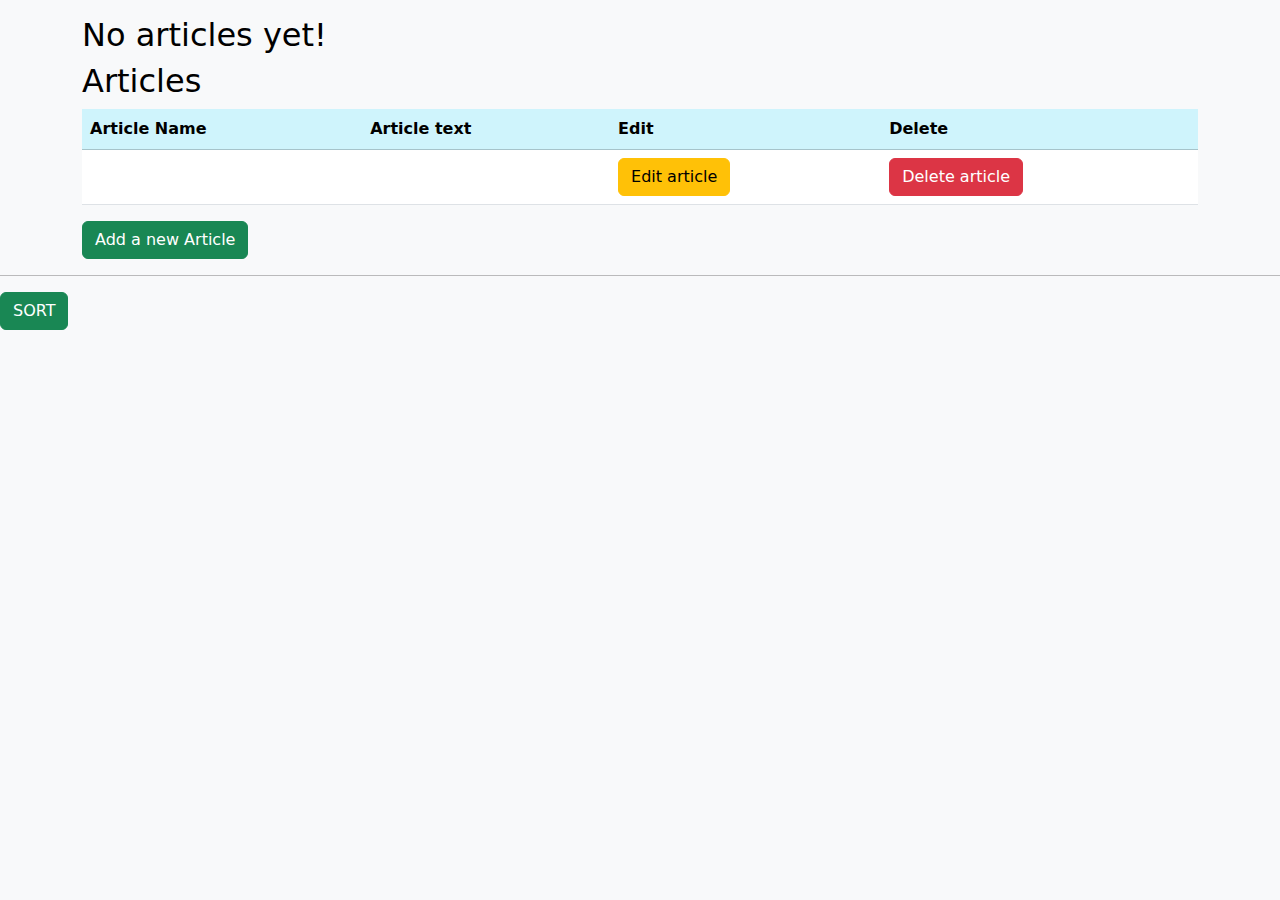
==== news/src/main/resources/templates/index.html @ e72e3f79 "+ sorted button" ====
<!DOCTYPE html>
<html lang="en">
  <head>
    <meta charset="UTF-8" />
    <title>Articles</title>
    <link
      href="https://cdn.jsdelivr.net/npm/bootstrap@5.2.3/dist/css/bootstrap.min.css"
      rel="stylesheet"
    />
    <script src="https://cdn.jsdelivr.net/npm/bootstrap@5.2.3/dist/js/bootstrap.bundle.min.js"></script>
  </head>
  <body class="text-bg-light">
    <div th:switch="${articles}" class="container mt-3">
      <h2 th:case="null">No articles yet!</h2>
      <div th:case="*">
        <h2>Articles</h2>
        <table class="table">
          <thead>
            <tr class="table-info">
              <th>Article Name</th>
              <th>Article text</th>
              <th>Edit</th>
              <th>Delete</th>
            </tr>
          </thead>
          <tbody>
            <tr th:each="article : ${articles}" >
              <td th:text="${article.name}"></td>
              <td th:text="${article.text}"></td>
              <td> <a class="btn btn-warning" th:href="@{news/edit-article/{id}(id=${article.id})}">Edit article</a></td>
              <td><a class="btn btn-danger" th:href="@{news/delete-article/{id}(id=${article.id})}">Delete article</a></td>

            </tr>
          </tbody>
        </table>
      </div>
      <p>
        <a class="btn btn-success" href="/news/add-article"
          >Add a new Article</a
        >
      </p>
    </div>
    <hr>
  </div>
  <p>
    <form method="GET" th:action="@{/news}">
      <button class="btn btn-success" type="submit" name="sort" th:name="sorted" value="1">SORT</button>
    </form>
    <!-- <a class="btn btn-success" th:onclick="@{/sort}" th:method="sortByName">Sort by Name</a
    > -->
  </p>
</div>
  </body>
</html>
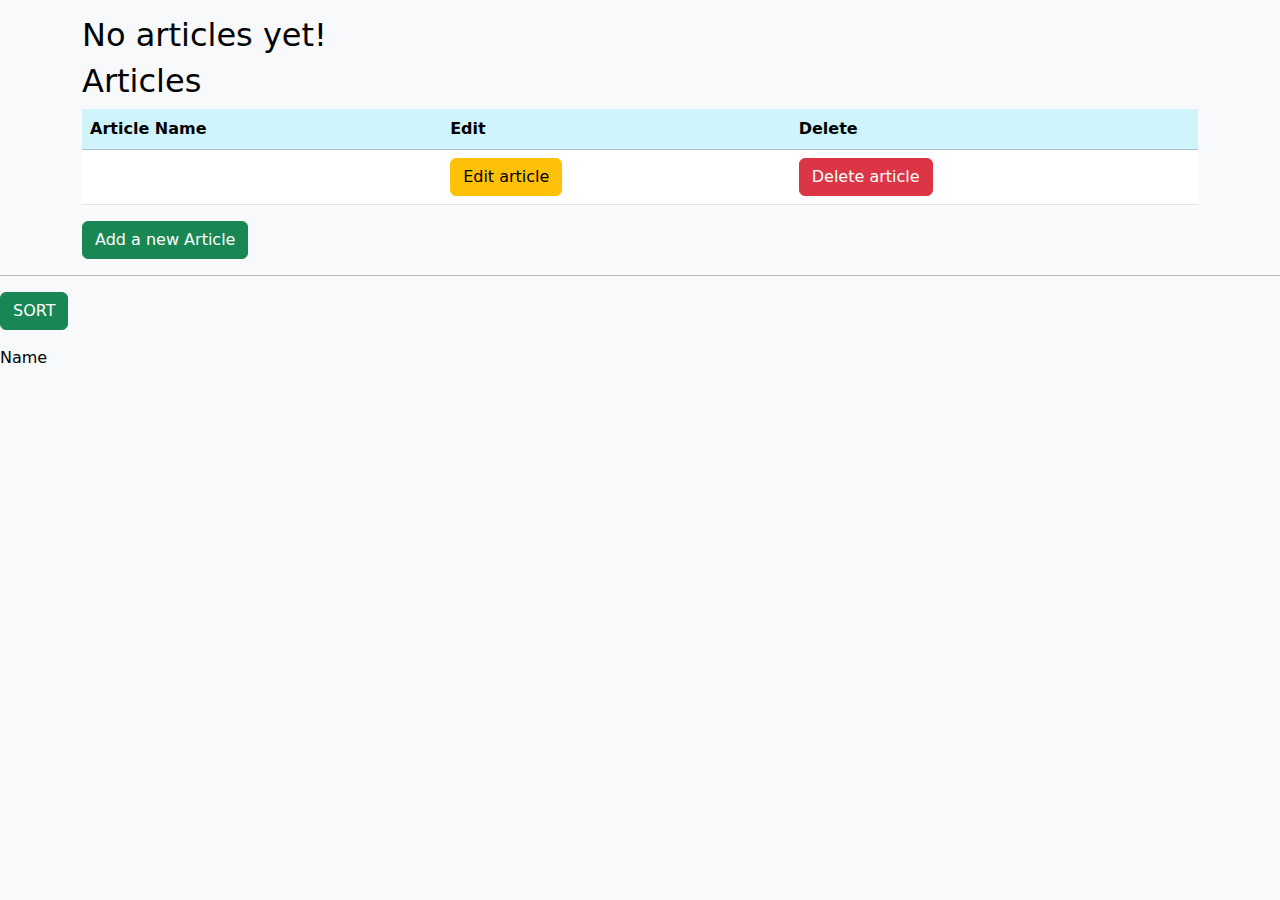
==== commit 35a023d8: "+ fully works" ====
--- a/news/src/main/resources/templates/index.html
+++ b/news/src/main/resources/templates/index.html
@@ -18,18 +18,17 @@
           <thead>
             <tr class="table-info">
               <th>Article Name</th>
-              <th>Article text</th>
               <th>Edit</th>
               <th>Delete</th>
             </tr>
           </thead>
           <tbody>
             <tr th:each="article : ${articles}" >
-              <td th:text="${article.name}"></td>
-              <td th:text="${article.text}"></td>
+              <td>
+                <a th:href="@{/news/view-article/{id}(id=${article.id})}" th:text="${article.name}"></a>
+              </td>
               <td> <a class="btn btn-warning" th:href="@{news/edit-article/{id}(id=${article.id})}">Edit article</a></td>
               <td><a class="btn btn-danger" th:href="@{news/delete-article/{id}(id=${article.id})}">Delete article</a></td>
-
             </tr>
           </tbody>
         </table>
@@ -52,3 +51,6 @@
 </div>
   </body>
 </html>
+<th class="th-sm sorting_asc" tabindex="0" aria-controls="selectedColumn" rowspan="1" colspan="1" aria-label="Name
+          : activate to sort column descending" style="width: 60.6px;" aria-sort="ascending">Name
+          </th>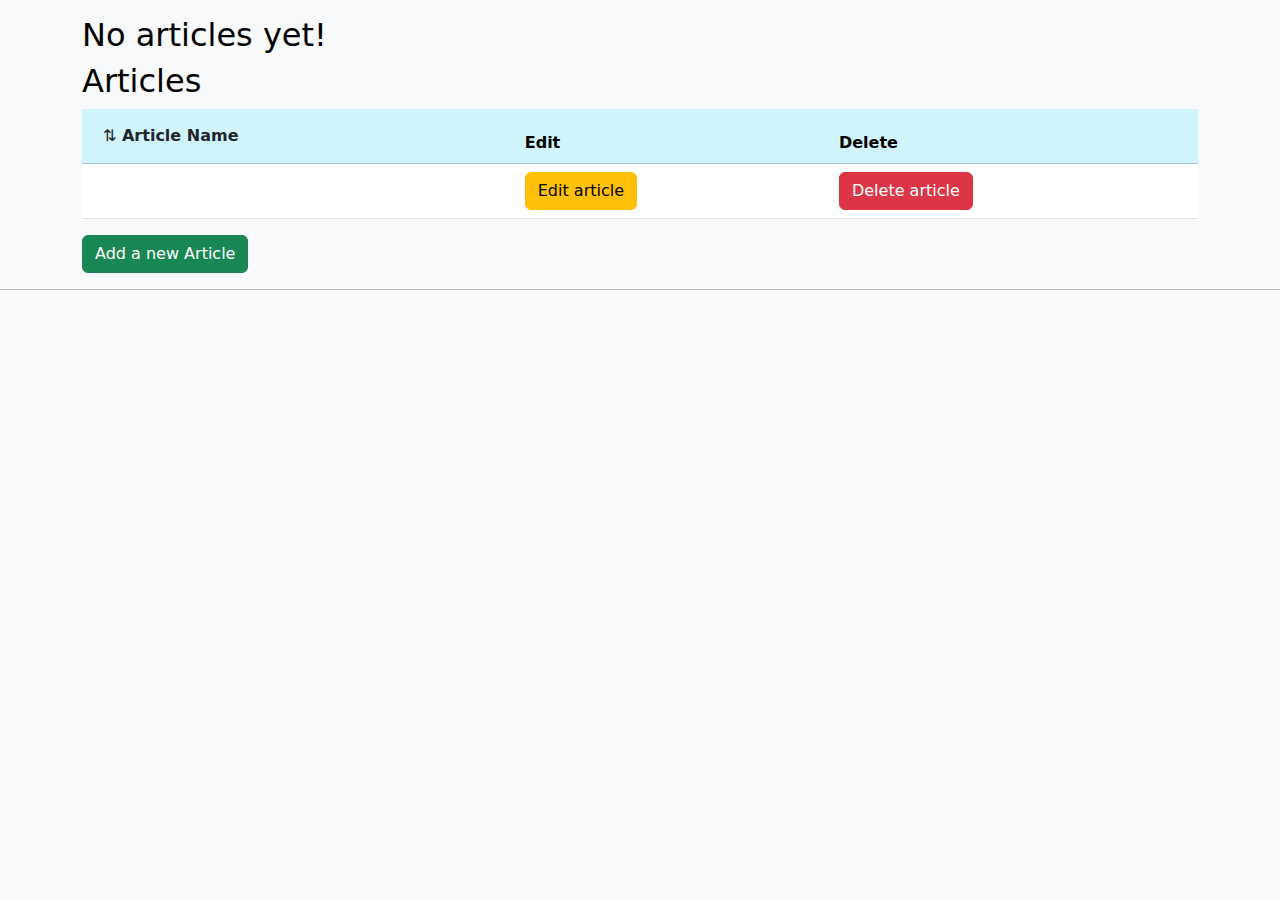
==== commit 29533e3c: "+ fully works sort updated" ====
--- a/news/src/main/resources/templates/index.html
+++ b/news/src/main/resources/templates/index.html
@@ -17,18 +17,45 @@
         <table class="table">
           <thead>
             <tr class="table-info">
-              <th>Article Name</th>
+              <th>
+                <form method="GET" th:action="@{/news}">
+                  <button
+                    class="btn"
+                    type="submit"
+                    name="sort"
+                    th:name="sorted"
+                    value="1"
+                  >
+                    ⇅<b> Article Name</b>
+                  </button>
+                </form>
+              </th>
               <th>Edit</th>
               <th>Delete</th>
             </tr>
           </thead>
           <tbody>
-            <tr th:each="article : ${articles}" >
+            <tr th:each="article : ${articles}">
               <td>
-                <a th:href="@{/news/view-article/{id}(id=${article.id})}" th:text="${article.name}"></a>
+                <a
+                  th:href="@{/news/view-article/{id}(id=${article.id})}"
+                  th:text="${article.name}"
+                ></a>
               </td>
-              <td> <a class="btn btn-warning" th:href="@{news/edit-article/{id}(id=${article.id})}">Edit article</a></td>
-              <td><a class="btn btn-danger" th:href="@{news/delete-article/{id}(id=${article.id})}">Delete article</a></td>
+              <td>
+                <a
+                  class="btn btn-warning"
+                  th:href="@{news/edit-article/{id}(id=${article.id})}"
+                  >Edit article</a
+                >
+              </td>
+              <td>
+                <a
+                  class="btn btn-danger"
+                  th:href="@{news/delete-article/{id}(id=${article.id})}"
+                  >Delete article</a
+                >
+              </td>
             </tr>
           </tbody>
         </table>
@@ -39,18 +66,9 @@
         >
       </p>
     </div>
-    <hr>
-  </div>
-  <p>
-    <form method="GET" th:action="@{/news}">
-      <button class="btn btn-success" type="submit" name="sort" th:name="sorted" value="1">SORT</button>
-    </form>
-    <!-- <a class="btn btn-success" th:onclick="@{/sort}" th:method="sortByName">Sort by Name</a
-    > -->
-  </p>
-</div>
+    <hr />
+    <div class="container">
+      <p></p>
+    </div>
   </body>
 </html>
-<th class="th-sm sorting_asc" tabindex="0" aria-controls="selectedColumn" rowspan="1" colspan="1" aria-label="Name
-          : activate to sort column descending" style="width: 60.6px;" aria-sort="ascending">Name
-          </th>